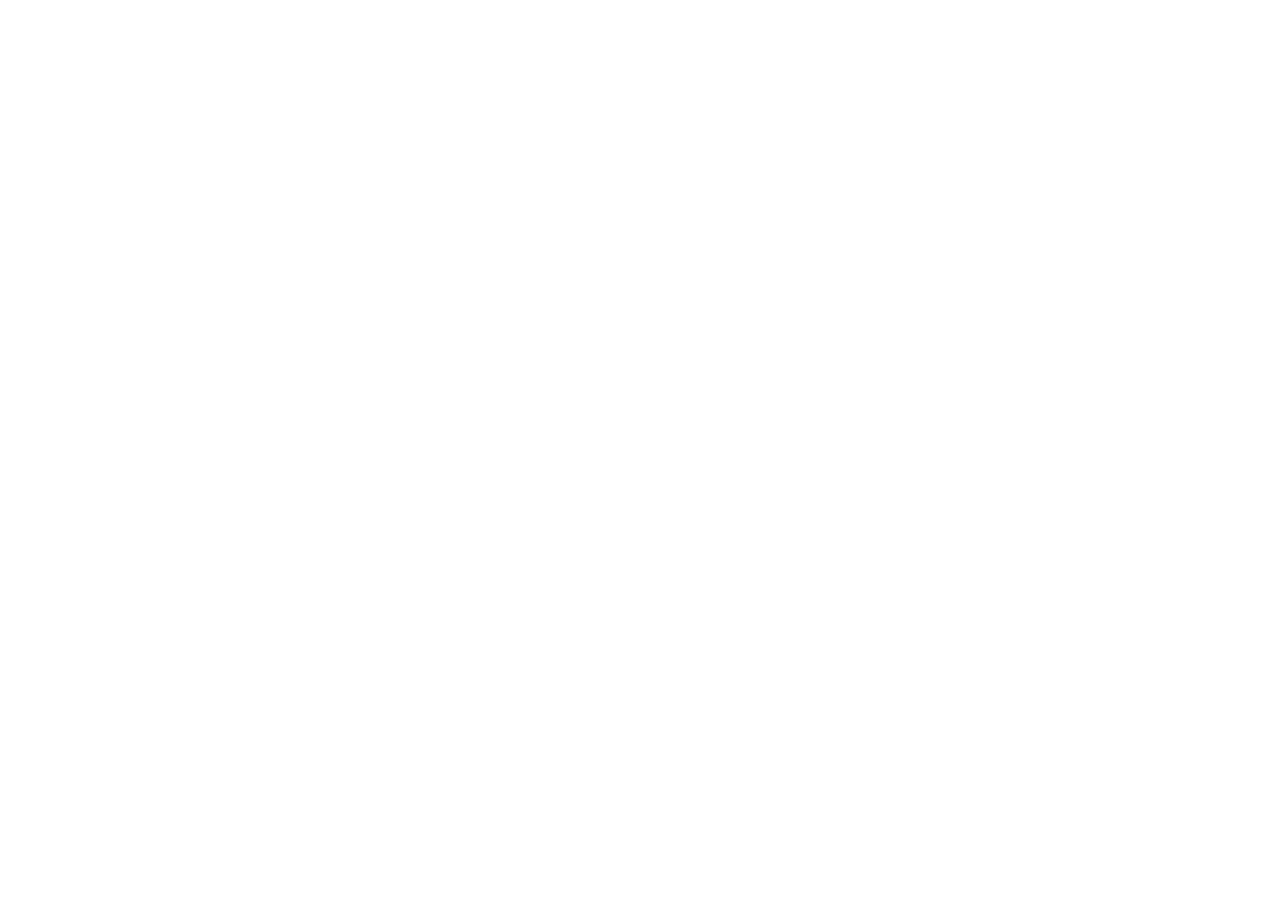
==== demo.html @ 764a50f7 "assets" ====
<html>
    <head>
        <link rel="stylesheet" type="text/css" href="assets/css/main.css"/> 
    </head>
    <body>

        <script src="assets/js/libs/jquery-3.6.0.min.js"></script>
        <script src="assets/js/libs/bootstrap.bundle.min.js"></script>
    </body>
</html>
---- assets/css/main.css ----
@import "libs/bootstrap.min.css";
@import "styles.css";
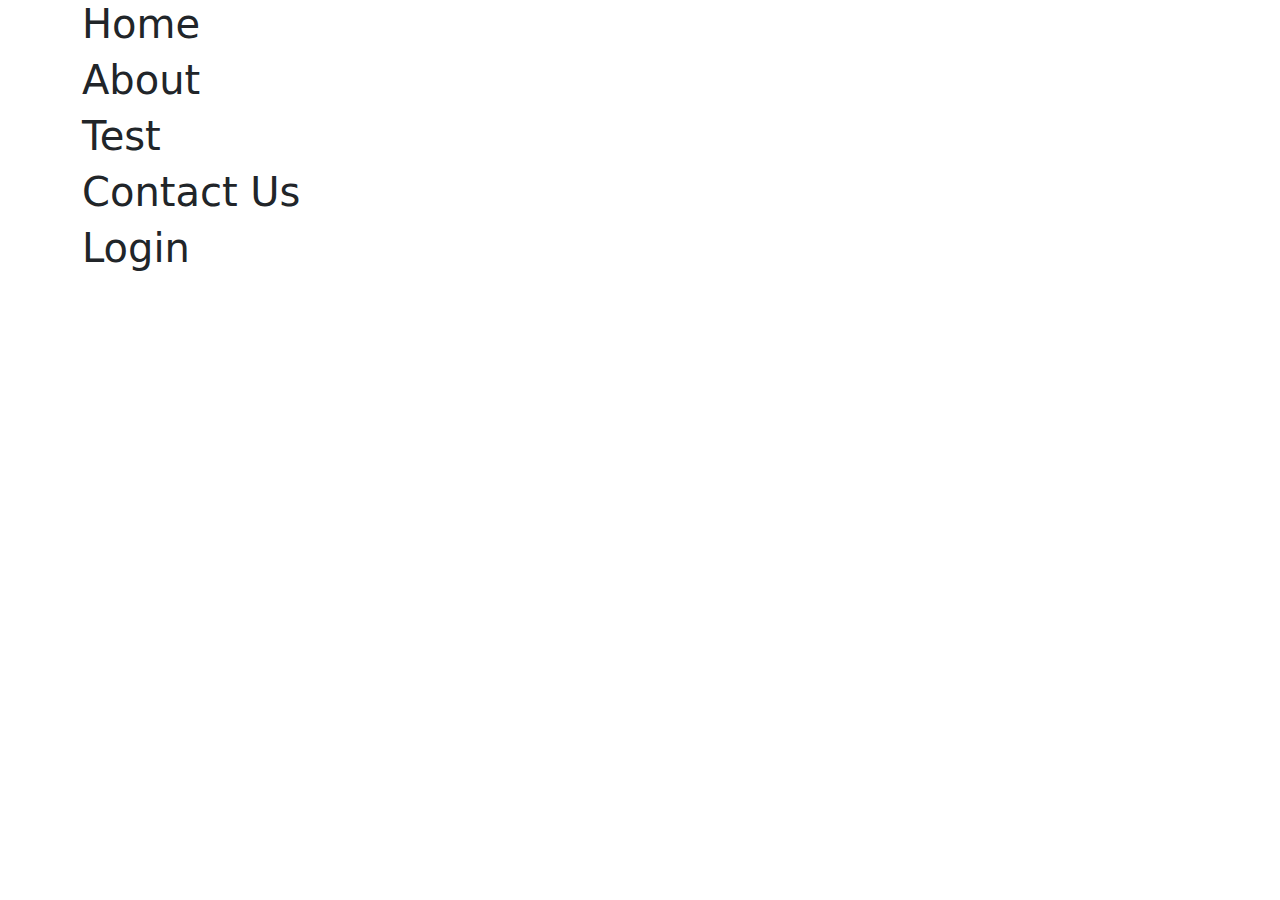
==== commit ea0f1c5a: "translations functionality --version 01.00.66" ====
--- a/demo.html
+++ b/demo.html
@@ -1,10 +1,26 @@
-<html>
+<!DOCTYPE html>
+<html lang="en" dir="ltr">
     <head>
+        <meta charset="UTF-8" />
+        <meta http-equiv="X-UA-Compatible" content="IE=edge" />
+        <meta name="viewport" content="width=device-width, initial-scale=1.0" />
         <link rel="stylesheet" type="text/css" href="assets/css/main.css"/> 
     </head>
     <body>
 
-        <script src="assets/js/libs/jquery-3.6.0.min.js"></script>
-        <script src="assets/js/libs/bootstrap.bundle.min.js"></script>
+        <div class="container">
+            <h1 id="home"></h1>
+            <h1 id="about"></h1>
+            <h1 id="test"></h1>
+            <h1 id="contactUs"></h1>
+            <h1 id="login"></h1>
+        </div>
+
+        <!-- Scripts -->
+        <script src="./assets/js/libs/jquery-3.6.0.min.js"></script>
+        <script src="./assets/js/libs/bootstrap.bundle.min.js"></script>
+        <script src="./assets/js/libs/mitt.umd.js"></script>
+        <script src="./assets/js/getTranslations.js"></script>
+        <script src="./assets/js/demo.js"></script>
     </body>
 </html>--- a/assets/css/main.css
+++ b/assets/css/main.css
@@ -1,2 +1,26 @@
-@import "libs/bootstrap.min.css";
-@import "styles.css";+@import 'libs/bootstrap.min.css';
+@import 'styles.css';
+@import url('https://fonts.googleapis.com/css2?family=Cookie&family=Italiana&display=swap');
+
+.fontFamily-Italiana {
+  font-family: 'Italiana', serif;
+}
+
+.fontFamily-Cookie {
+  font-family: 'Cookie', cursive;
+}
+
+.max-width-80per {
+  max-width: 80%;
+  height: auto;
+}
+
+.width-fullPage {
+  left: 50%;
+  margin-left: -50vw;
+  margin-right: -50vw;
+  max-width: 99.5vw;
+  position: relative;
+  right: 50%;
+  width: 100vw;
+}
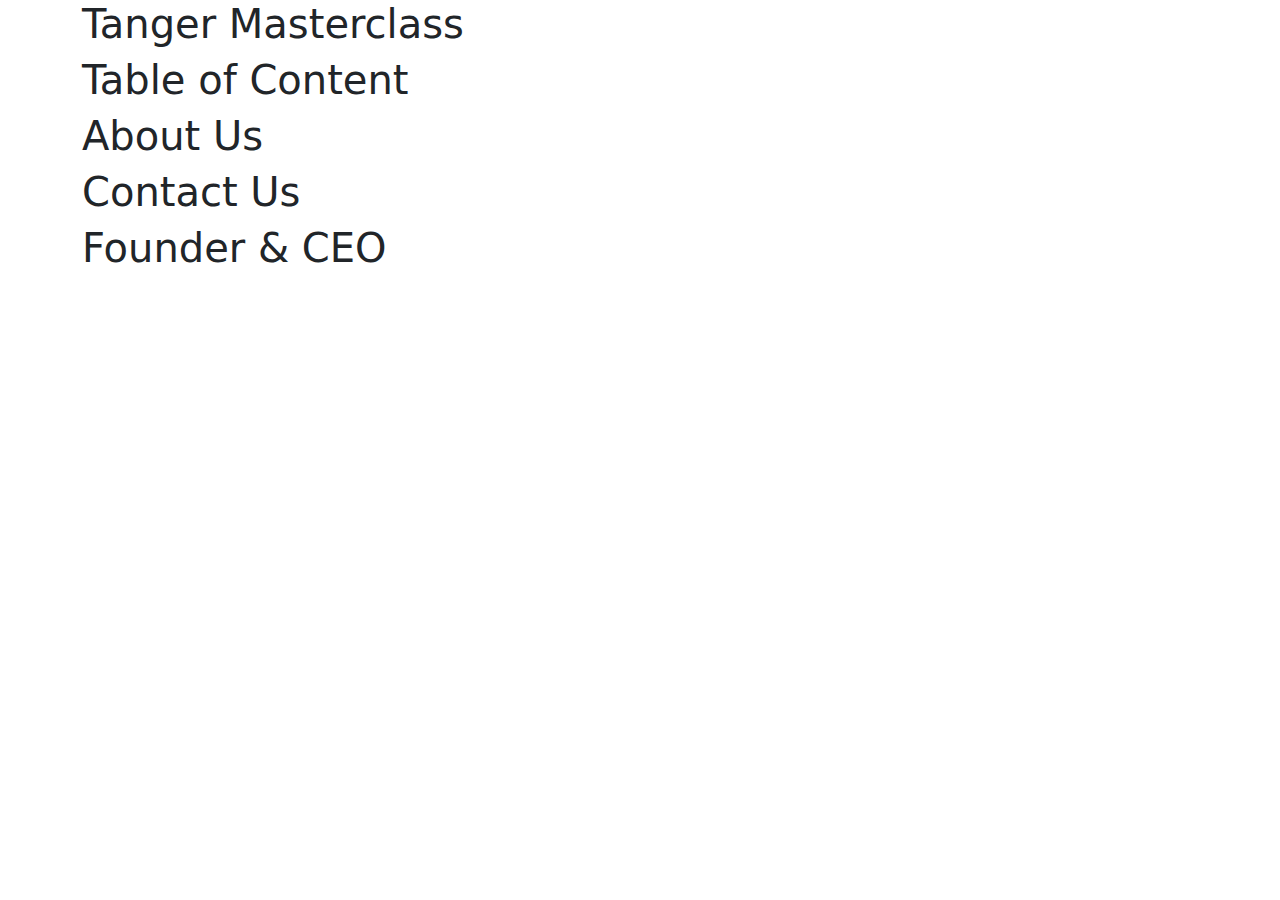
==== commit 7dea7126: "translations --version 01.00.81" ====
--- a/demo.html
+++ b/demo.html
@@ -9,11 +9,11 @@
     <body>
 
         <div class="container">
-            <h1 id="home"></h1>
-            <h1 id="about"></h1>
-            <h1 id="test"></h1>
+            <h1 id="tangerMasterClass"></h1>
+            <h1 id="tableOfContent"></h1>
+            <h1 id="aboutUs"></h1>
             <h1 id="contactUs"></h1>
-            <h1 id="login"></h1>
+            <h1 id="founderAndCEO"></h1>
         </div>
 
         <!-- Scripts -->
--- a/assets/css/main.css
+++ b/assets/css/main.css
@@ -16,11 +16,23 @@
 }
 
 .width-fullPage {
-  left: 50%;
-  margin-left: -50vw;
-  margin-right: -50vw;
-  max-width: 99.5vw;
-  position: relative;
-  right: 50%;
-  width: 100vw;
+  width: 100%;
 }
+
+.text-gold {
+  color: #c8a55c;
+}
+
+.btn-gold {
+  background-color: #c8a55c;
+  border-color: #c8a55c;
+}
+
+.btn-gold:hover {
+  background-color: #9e7621;
+  border-color: #9e7621;
+}
+
+section {
+  /* height: 100vh; */
+}
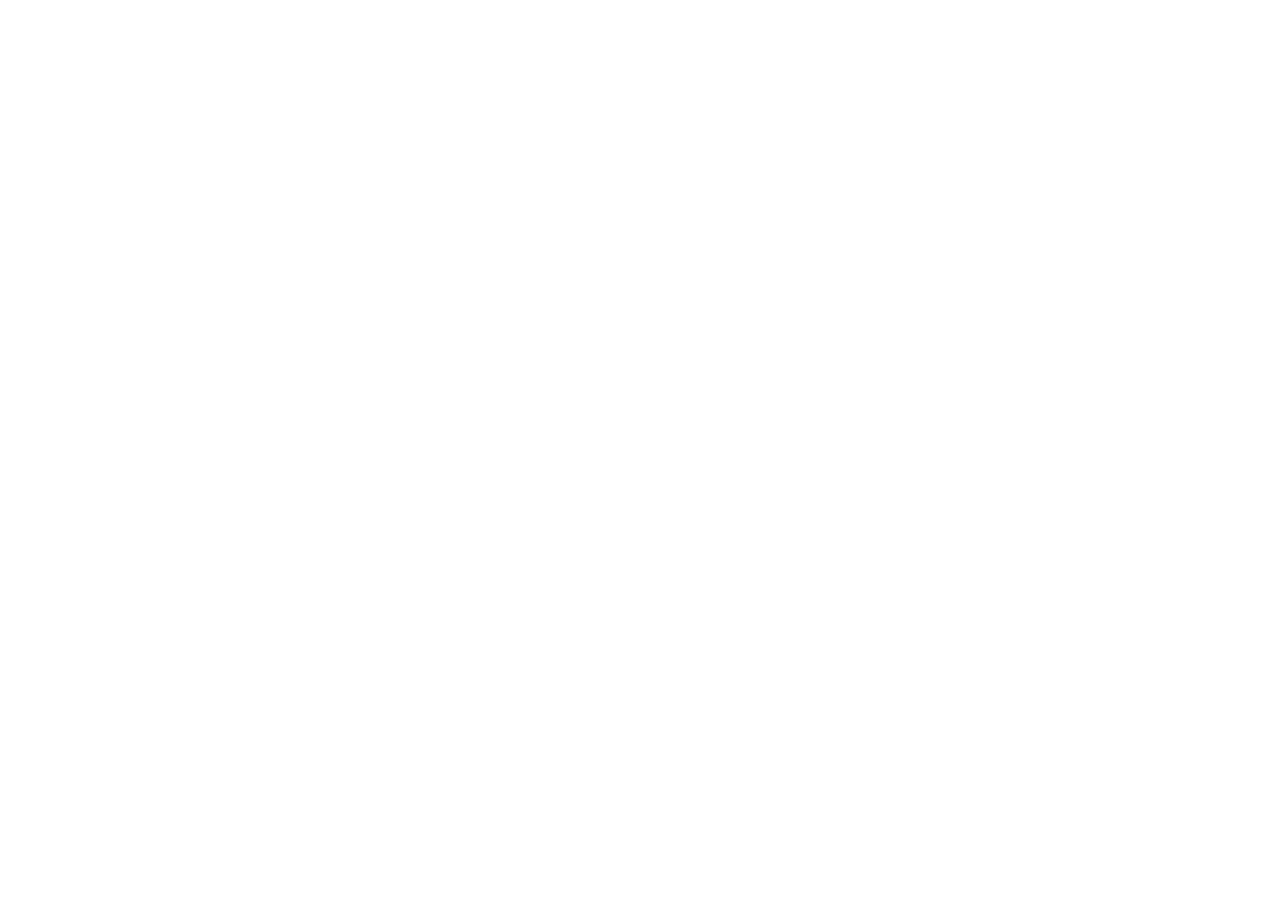
==== commit 79e7fd30: "translation functionality --version 01.01.20" ====
--- a/demo.html
+++ b/demo.html
@@ -9,11 +9,11 @@
     <body>
 
         <div class="container">
-            <h1 id="tangerMasterClass"></h1>
-            <h1 id="tableOfContent"></h1>
-            <h1 id="aboutUs"></h1>
-            <h1 id="contactUs"></h1>
-            <h1 id="founderAndCEO"></h1>
+            <h1 data-token="tangerMasterClass"></h1>
+            <h1 data-token="tableOfContent"></h1>
+            <h1 data-token="aboutUs"></h1>
+            <h1 data-token="contactUs"></h1>
+            <h1 data-token="founderAndCEO"></h1>
         </div>
 
         <!-- Scripts -->
--- a/assets/css/main.css
+++ b/assets/css/main.css
@@ -1,38 +1,4 @@
-@import 'libs/bootstrap.min.css';
-@import 'styles.css';
-@import url('https://fonts.googleapis.com/css2?family=Cookie&family=Italiana&display=swap');
-
-.fontFamily-Italiana {
-  font-family: 'Italiana', serif;
-}
-
-.fontFamily-Cookie {
-  font-family: 'Cookie', cursive;
-}
-
-.max-width-80per {
-  max-width: 80%;
-  height: auto;
-}
-
-.width-fullPage {
-  width: 100%;
-}
-
-.text-gold {
-  color: #c8a55c;
-}
-
-.btn-gold {
-  background-color: #c8a55c;
-  border-color: #c8a55c;
-}
-
-.btn-gold:hover {
-  background-color: #9e7621;
-  border-color: #9e7621;
-}
-
-section {
-  /* height: 100vh; */
-}
+@import './libs/bootstrap.min.css';
+@import './../fonts/font.css';
+@import './variables.css';
+@import './styles.css';